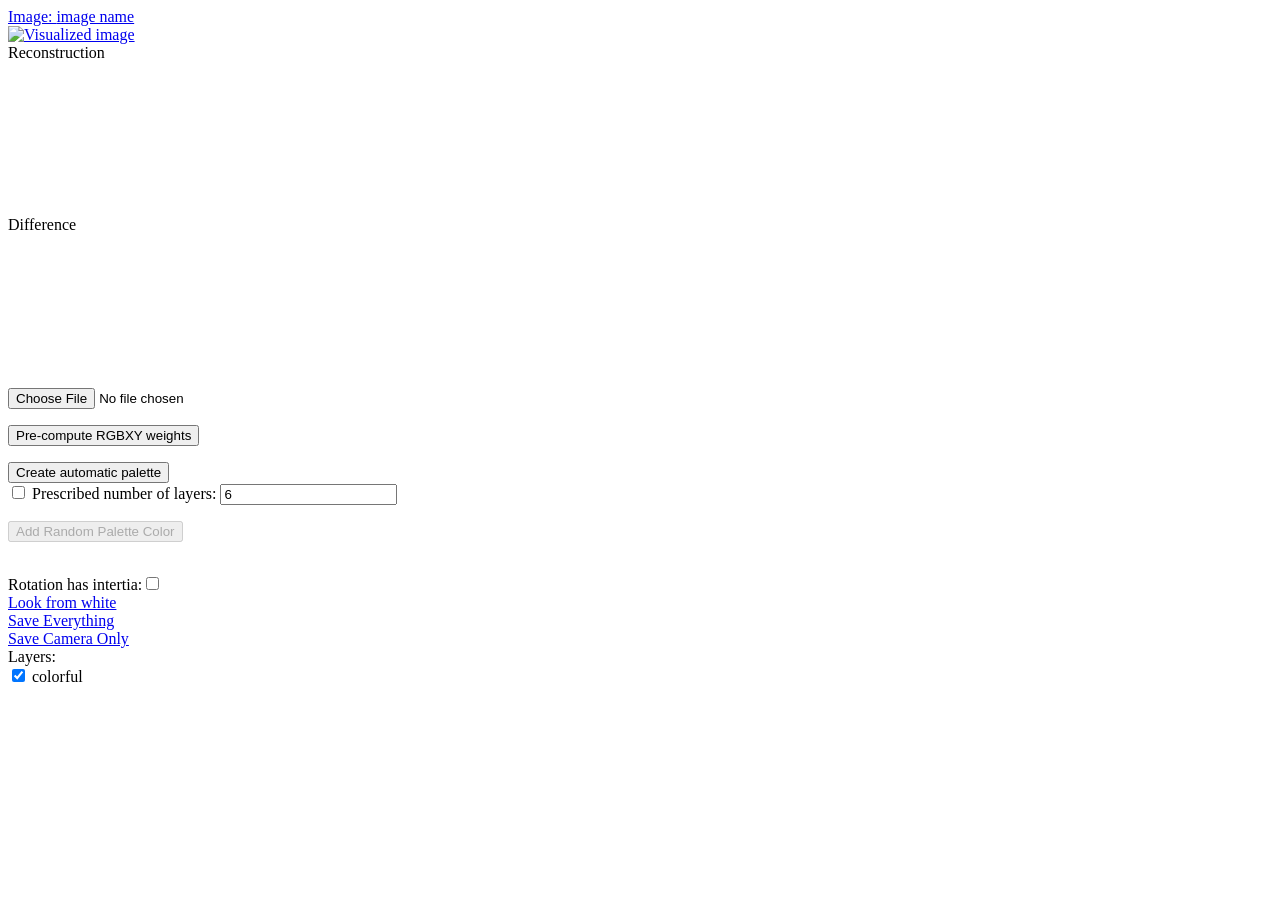
==== image-layer-updating-GUI/index.html @ 2369dc28 "Run the layer decomposition entirely in the browser via Pyodide The GUI now computes in a Web Worker" ====
<!DOCTYPE html>
<html lang="en">
    <head>
        <title>Visualize the colors of an image as a 3D RGB point cloud</title>
        <meta charset="utf-8">
        <meta name="viewport" content="width=device-width, user-scalable=no, minimum-scale=1.0, maximum-scale=1.0">
        <link rel="stylesheet" href="styles.css">
    </head>
    <body>

        <div id="info">
            <div class="image_holder">
                <a id="img_info" href="#" target="_blank">
                    <div id="image_name_holder">Image: <span id="img_name">image name</span></div>
                    <img id="image" class="image" src="" alt="Visualized image">
                </a>
            </div>
            <div class="image_holder" id="reconstruction_holder">
                <div>Reconstruction</div>
                <canvas id="image_reconstructed" class="image" alt="Reconstructed image"></canvas>
            </div>
            <div class="image_holder" id="img_difference_holder">
                <div>Difference</div>
                <canvas id="img_difference" class="image" alt="Difference image"></canvas>
            </div>
            
            
            <div style="clear: both;"></div>
            <div id="debug"></div>
            <div id="compute_status"></div>
            <input id="upload" type="file">
            <div>
                <p><button id="precompute">Pre-compute RGBXY weights</button>
                
                <p><button id="autoCompute">Create automatic palette</button>
                <br>
                <input type="checkbox" id="userChoose" name="userChoose" value="userChoose">
                <label for="userChoose">Prescribed number of layers:</label>
                <input type="number" id="layerNum" name="layerNum" value="6">
                
                <p><button id="addOneColor" onclick="addOneColor()" disabled>Add Random Palette Color</button>

            </div>


            <div style="padding-top: 1em;"></div>
            
            <div id="container"></div>
            
            <div class="widget"><label>Rotation has intertia:<input type="checkbox" id="intertia" /></label></div>
            <!-- <div class="widget"><button id="look_from_white">Look from white</button></div> -->
            <div><a href="#" id="look_from_white">Look from white</a></div>
            <div id="saveAll"><a href="#" onclick="saveAll()">Save Everything</a></div>
            <div id="saveCamera"><a href="#" onclick="saveCamera()">Save Camera Only</a></div>
        </div>
        <div id="layers">
            <div>Layers:</div>
            
            <div id="layer_holder"></div>
            
            <div>
                <input type="checkbox" id="colorful" name="colorful" value="colorful" checked>
                <label for="colorful">colorful</label>
            </div>
        </div>

        <script src="js/three.js"></script>

        <script src="js/controls/TrackballControls.js"></script>
        <script src="js/Detector.js"></script>
        <script src="js/libs/stats.min.js"></script>
        <script src="js/purl.js"></script>
        
        <script src="js/Blob.js"></script>
        <script src="js/canvas-toBlob.js"></script>
        
        <script src="js/websocket-client.js"></script>
        <script src="js/worker-client.js"></script>
        <!--
            // This appears not to support multiple calls to saveAs()
            // without an async callback of some sort.
            // Issue: https://github.com/eligrey/FileSaver.js/issues/165
            // Fork with fix: https://github.com/Hypercubed/FileSaver.js/tree/patch-1
            // I wrote my own (see below).
            <script src="js/FileSaver.js"></script>
        -->
        
        <script src="js/helpers.js"></script>
        
        <script>
            if ( ! Detector.webgl ) Detector.addGetWebGLMessage();

            var socket = null;

            var container, stats;

            var camera, scene, renderer, controls;

            var particleSystem;
            var img = null;
            
            var overlayMesh = null;
            
            var weights = null;
            var recolor_data = null;
            var img_difference=null;

            var colorful_flag="colorful";
            
            // For picking
            var picking_data = {};
            
            // Screenshots mode is true by default
            var kScreenshots = true;
            // Unless a `screenshots` parameter is passed with the value 'no',
            // as in: http://http://yig.github.io/image-rgb-in-3D/?screenshots=no
            if( purl().param('screenshots') === 'no' ) kScreenshots = false;
            // Unless a `screenshots` parameter is passed at all,
            // as in: http://http://yig.github.io/image-rgb-in-3D/?screenshots
            // var kScreenshots = purl().param('screenshots') !== undefined;
            // Hide the Save PNG button if screenshots is not present.
            if( !kScreenshots ) {
                var saveScreenshotButton = document.getElementById( 'saveScreenshot' )
                saveScreenshotButton.parentNode.removeChild( saveScreenshotButton );
            }
            console.log( "purl 'screenshots': " + purl().param('screenshots') );
            console.log( "kScreenshots: " + kScreenshots );
            
            // Whether to apply gamma correction to convert input data to linear RGB.
            var kGammaCorrect = false;
            if( purl().param('gamma') !== undefined ) kGammaCorrect = true;
            
            init3D();
            initWebSocket();
            if( purl().param('image') !== undefined )
            {
                console.log("WHY2")
                loadImage( decodeURI( purl().param('image') ) );
            }
            else
            {
                loadImage( 'pigs.jpg' );
            }

            function addOneColor(){
                console.log( "add random color button clicked." );
                
                if( overlayMesh === null ) {
                    console.log( "overlayMesh is null. No palette has been loaded. The user shouldn't be able to click this button!" );
                    return;
                }

                //generate random point in rgb cube. 
                //However, this point position will influence convex hull shape and will make existing vertices inside new hull.
                //delaunay triangulation can handle inside point. but current star triangulation is based on convex hull.
                var r=Math.floor(Math.random() * 256);
                var g=Math.floor(Math.random() * 256);
                var b=Math.floor(Math.random() * 256);
                var new_color=[r,g,b];
                                // Get the colors.
                var colors = [];
                colors.length = overlayMesh.vertices.children.length;
                for( var i = 0; i < overlayMesh.vertices.children.length; ++i )
                {
                    var pos = overlayMesh.vertices.children[i].position;
                    colors[i] = [ pos.x*255, pos.y*255, pos.z*255 ];
                }
                colors[colors.length]=new_color;
                userRandomAddOneMoreColor(colors);

            }


            // assign function to onclick property of checkbox
            document.getElementById('colorful').onclick = function() {
                console.log( "colorful checkbox clicked." );
                
                // access properties using this keyword
                if ( this.checked ) 
                {
                    colorful_flag="colorful";
                } 
                else 
                {
                    colorful_flag="gray";
                }
                drawLayerImage();
            }
            
            // assign function to onclick property of button
            document.getElementById('precompute').onclick = function() {
                console.log( "precompute button clicked." );
                
                // Disable the precompute button.
                document.getElementById( 'precompute' ).disabled = true;
                // Enable the automatic palette button.
                document.getElementById( 'autoCompute' ).disabled = false;
                
                sendImageToServer( img );
            }
            
            document.getElementById('userChoose').onchange = function() {
                // Enable the autoCompute button.
                document.getElementById( 'autoCompute' ).disabled = false;
            }
            document.getElementById('layerNum').onchange = function() {
                // Enable the autoCompute button.
                document.getElementById( 'autoCompute' ).disabled = false;
                document.getElementById( 'userChoose' ).checked = true;
            }

            // assign function to onclick property of button
            document.getElementById('autoCompute').onclick = function() {
                console.log( "autocompute button clicked." )
                
                // If the precompute button hasn't been clicked, click it.
                if( !document.getElementById( 'precompute' ).disabled ) {
                    document.getElementById( 'precompute' ).click();
                }
                
                // Disable this button.
                document.getElementById( 'autoCompute' ).disabled = true;
                
                // Automatic or manually chosen # of layers?
                if( document.getElementById('userChoose').checked ) {
                    var layernum=document.getElementById('layerNum').value;
                    console.log(parseInt(layernum));
                    computePaletteByUserSpecifyNumber(parseInt(layernum));
                }
                else
                {
                    automaticallyComputePalette();
                } 

            }

            function loadImage( url, name )
            {
                // The 'name' parameter is optional and defaults to 'url'.
                if( name === undefined ) name = url;
                
                document.getElementById('img_info').href = url;
                document.getElementById('img_name').innerHTML = name;
                /*
                if( url.length > 255 ) {
                    // TODO: Just use overflow: scroll and put the whole thing there.
                    document.getElementById('img_name').innerHTML = '...' + url.substr( -255, 255 );
                } else {
                    document.getElementById('img_name').innerHTML = url;
                }
                */
                
                img = document.getElementById('image');
                // Set the crossOrigin property.
                // From: http://stackoverflow.com/questions/19869150/html5-canvas-element-getimagedata-cross-origin-error
                // From: https://developer.mozilla.org/en-US/docs/Web/HTML/CORS_settings_attributes
                // UPDATE: We do this in the HTML itself, so we don't need this here.
                // UPDATE 2: Setting the cross-origin policy causes this to break on Safari.
                // img.crossOrigin = '';
                // img.crossOrigin = 'anonymous';
                // img.crossOrigin = 'use-credentials';
                
                // Wait until loaded.
                // From: http://stackoverflow.com/questions/280049/javascript-callback-for-knowing-when-an-image-is-loaded/24201249#24201249
                // UPDATE: img.complete returns true for Firefox before the image is actually complete.
                // img.onload = createParticles;
                img.addEventListener( "load", createParticles );
                img.addEventListener( "load", function() {
                    console.log("img.onload() sending image:", img.complete, img.naturalWidth );
                    // Save this function call for the precompute button:
                    // sendImageToServer( img );
                    // Save this function call for the autocompute button:
                    // automaticallyComputePalette();
                    
                    // Call onWindowResize() every time something might
                    // change the position of the THREE.js view inside the page.
                    onWindowResize();
                } );
                // console.log("load image and compute palette");
                img.onerror = function() { alert( 'Error loading image.' ); console.error( 'Error loading image:' ); console.error( url ) };
                
                img.src = url;
                
                // Enable the precompute button.
                document.getElementById( 'precompute' ).disabled = false;
                // Enable the automatic palette button.
                document.getElementById( 'autoCompute' ).disabled = false;
            }
            function uploadImageFile()
            {
                // From: http://stackoverflow.com/questions/22087076/how-to-make-a-simple-image-upload-using-javascript-html
                file = document.getElementById('upload').files[0];
                
                loadFile( file );
            }
            function loadFile( file )
            {
                if( !file ) {
                    alert( 'Failed to load file.' );
                    return;
                }
                
                var reader = new FileReader();
                
                // If it ends with JSON, treat it as a JSON file
                // containing the faces and vertices of the overlay mesh.
                if( /.js(on)?$/.test( file.name ) ) {
                    reader.onload = function() {
                        var parsed = JSON.parse( reader.result );
                        // Depending on which keys the JSON contains, we pass
                        // it to different functions.
                        // In fact, we can pass it to multiple functions if it
                        // satisfies multiple loaders' criteria.
                        if( loadableOverlayMesh( parsed ) ) {
                            console.log("load a palette file");
                            loadOverlayMesh( parsed, file.name );
                        }
                        if( loadableWeights( parsed ) ) {
                            loadWeights( parsed );
                        }
                        if( loadableCamera( parsed ) ) {
                            loadCamera( parsed );
                        }
                        if( loadableFloatColors( parsed ) ) {
                            loadFloatColors( parsed );
                        }
                        };
                    // read the data as a binary string.
                    reader.readAsBinaryString( file );
                }
                else {
                    console.log("WHY1")
                    reader.onload = function() { loadImage( reader.result, file.name ); };
                    // reads the data as a data URL
                    reader.readAsDataURL( file );
                }
            }
            document.getElementById('upload').onchange = uploadImageFile;
            // Drag-and-drop anywhere onto the window.
            // From: http://stackoverflow.com/questions/11124630/how-to-do-document-ondrop-in-firefox
            document.ondragover = function( event ) { event.preventDefault(); }
            document.ondrop = function( event ) { event.preventDefault(); loadFile( event.dataTransfer.files[0] ); }
            
            function blobPNGFromCanvas( canvas, callback ) {
                /*
                Creates a Blob `blob` from the canvas object `canvas` and calls the function
                `callback( blob )` afterwards.
                */
                
                var kMIMEType = "image/png";
                var blob = canvas.toBlobHD( callback, kMIMEType );
            }
            function canvasFromImage( img ) {
                
                var canvas = document.createElement('canvas');
                canvas.width = img.naturalWidth;
                canvas.height = img.naturalHeight;
                var ctx = canvas.getContext("2d");
                ctx.drawImage( img, 0, 0, img.naturalWidth, img.naturalHeight );
                
                return canvas;
            }
            function basenameForSave() {
                // The name of the loaded image.
                return document.getElementById('img_name').innerHTML;
            }
            function saveScreenshot( basename )
            {
                if( basename === undefined ) basename = basenameForSave();
                
                if( !kScreenshots ) {
                    console.log( "This probably won't work. Refresh the page with ?screenshots" );
                }
                
                /// Open in a new window.
                // var kMIMEType = "image/png";
                // var dataURL = renderer.domElement.toDataURL( kMIMEType );
                // window.open( dataURL );
                
                // Make the filename.
                var filename = "screenshot.png";
                if( basename.length > 0 ) filename = basename + "-" + filename;
                
                blobPNGFromCanvas(
                    renderer.domElement,
                    function( blob ) { saveAs( blob, filename ); }
                    );
            }
            function saveRecolorImage( basename ) {
                if( basename === undefined ) basename = "";
                
                // I don't know what the default size of an image is.
                // Check recolor_data
                if( recolor_data === null ) {
                    // We don't have a recolor image. There's nothing to save.
                    return;
                }
                
                // Make the filename.
                var filename = "recolor.png";
                if( basename.length > 0 ) filename = basename + "-" + filename;
                
                var recolor = document.getElementById('image_reconstructed');
                blobPNGFromCanvas(
                    recolor,
                    function( blob ) { saveAs( blob, filename ); }
                    );
            }
            function saveLayers( basename ) {
                if( basename === undefined ) basename = "";
                
                var layers = document.getElementById( "layer_holder" ).childNodes;
                
                for( var i = 0; i < layers.length; ++i ) {
                    
                    // Make the filename.
                    // NOTE: Use let, or else we need a closure to capture filename
                    //       the blobPNGFromCanvas() callback.
                    let filename = "layer " + i + ".png";
                    if( basename.length > 0 ) filename = basename + "-" + filename;
                    
                    blobPNGFromCanvas(
                        canvasFromImage( layers[i] ),
                        function( blob ) { saveAs( blob, filename ); }
                        );
                }
            }
            // From Gist: https://gist.github.com/yig/aeeb1ee67a13bea98f3d
            function saveAs( blob, name ) {
                "use strict";
                
                // Inspired by Syntax: http://stackoverflow.com/questions/23451726/saving-binary-data-as-file-using-javascript-from-a-browser/23451803#23451803
                // Initially created to work around a bug in eligray/FileSaver.js
                // which prevented saving multiple files
                // (Issue 165: https://github.com/eligrey/FileSaver.js/issues/165 ).
                
                // Create a hidden `a` element.
                var a = document.createElement("a");
                document.body.appendChild(a);
                a.style.cssText = "display: none";
                
                // createObjectURL() will leak memory.
                var url = window.URL.createObjectURL(blob);
                a.href = url;
                a.download = name;
                a.click();
                window.URL.revokeObjectURL(url);
                a.parentNode.removeChild(a);
            }
            function saveAll() {
                // Save:
                // 1. a screenshot of the 3D view
                // 2. the camera
                // 3. the overlay mesh
                // 4. the recolored image
                
                // The name of the loaded image.
                var basename = basenameForSave();
                
                
                // 1.
                saveScreenshot( basename );
                
                // 2.
                saveCamera( basename );
                
                // 3.
                saveOverlayMesh( basename );
                
                // 4.
                saveRecolorImage( basename );
                
                // 5.
                saveWeights( basename );
                
                // 6.
                saveLayers( basename );
            }
            function saveWeights( basename ) {
                if( basename === undefined ) basename = "";
                
                var data = saveWeightsJSON();
                
                // Make the filename.
                var filename = "weights.js";
                if( basename.length > 0 ) filename = basename + "-" + filename;
                
                // Now save data as JSON.
                var blob = new Blob([ JSON.stringify( data ) ], {type: "application/json"});
                saveAs( blob, filename );
            }
            function saveWeightsJSON() {
                // Weights data lives inside a 'weights' key.
                return { 'weights': weights };
            }
            function saveCamera( basename ) {
                if( basename === undefined ) basename = "";
                
                var data = saveCameraJSON();
                
                // Make the filename.
                var filename = "camera.js";
                if( basename.length > 0 ) filename = basename + "-" + filename;
                
                // Now save data as JSON.
                var blob = new Blob([ JSON.stringify( data ) ], {type: "application/json"});
                saveAs( blob, filename );
            }
            function saveCameraJSON() {
                var data = {};
                data.position = [ camera.position.x, camera.position.y, camera.position.z ];
                data.up = [ camera.up.x, camera.up.y, camera.up.z ];
                data.quaternion = [ camera.quaternion.x, camera.quaternion.y, camera.quaternion.z, camera.quaternion.w ];
                data.target = [ controls.target.x, controls.target.y, controls.target.z ];
                // Camera data lives inside a 'camera' key.
                return { 'camera': data };
            }
            function loadCamera( data ) {
                // Camera data lives inside a 'camera' key.
                data = data.camera;
                
                var pos = data.position;
                var quat = data.quaternion;
                var up = data.up;
                var target = data.target;
                
                // controls.target.set( target[0], target[1], target[2] );
                controls.target.set.apply( controls.target, target );
                camera.position.set.apply( camera.position, pos );
                camera.up.set.apply( camera.up, up );
                camera.quaternion.set.apply( camera.quaternion, quat );
                
                render();
            }
            function loadableCamera( data ) {
                // We can load a camera if there is a 'camera' entry.
                return 'camera' in data;
            }
            
            function sRGB_to_LinearRGB( srgb ) {
                if( !kGammaCorrect ) return srgb;
                
                var rgb = [ 0, 0, 0 ];
                
                // Following: https://en.wikipedia.org/wiki/SRGB
                var thresh = 0.04045;
                var a = 0.055;
                
                for( var i = 0; i < 3; ++i ) {
                    var val = srgb[i];
                    
                    rgb[i] =
                        val <= thresh
                        ? val / 12.92
                        : Math.pow( ( val + a ) / ( 1 + a ), 2.4 )
                        ;
                }
                
                return rgb;
            }
            
            function uniquePixels( data, skip_transparent )
            {
                if( skip_transparent === undefined ) skip_transparent = true;
                /*
                console.log( "skip_transparent:", skip_transparent );
                var skip_count = 0;
                var skipped = {};
                */
                
                /*
                Given an array of RGBA unsigned char values, every four of which represent
                the next pixel, returns an array of unique values.
                */
                
                var unique = {};
                
                var num_pixels = data.length/4;
                for( var i = 0; i < num_pixels; ++i )
                {
                    // Skip transparent pixels
                    if( skip_transparent && data[ 4*i + 3 ] === 0 )
                    {
                        /*
                        skip_count += 1;
                        skipped[ [
                            data[ 4*i + 0 ],
                            data[ 4*i + 1 ],
                            data[ 4*i + 2 ],
                            data[ 4*i + 3 ]
                            ] ] = true;
                        */
                        continue;
                    }
                    
                    unique[ [
                        data[ 4*i + 0 ],
                        data[ 4*i + 1 ],
                        data[ 4*i + 2 ],
                        data[ 4*i + 3 ]
                        ] ] = true;
                }
                
                /*
                /// Chrome reads the RGB channels of 100% transparent pixels as 0,0,0.
                /// I didn't test other browsers.
                console.log( "Number of skipped transparent pixels:", skip_count );
                console.log( skipped );
                */
                
                var result = [];
                
                for( var k in unique )
                {
                    var color = JSON.parse('[' + k + ']');
                    
                    // Push color[0], color[1], ... to the end of result.
                    result.push.apply( result, color );
                }
                
                console.log( result.length/4 + " / " + data.length/4 + " = " + (100*result.length/data.length) + "% unique pixels" );
                
                return result;
            }
            function countExtremeValues( data, skip_transparent )
            {
                if( skip_transparent === undefined ) skip_transparent = true;
                
                /*
                Given an array of RGBA unsigned char values, every four of which represent
                the next pixel, count the number of extreme values and the number of pixels
                any of whose channels are extreme.
                */
                
                var extreme_values = 0;
                var extreme_pixels = 0;
                
                var num_pixels = data.length/4;
                for( var i = 0; i < num_pixels; ++i )
                {
                    // Skip transparent pixels
                    if( skip_transparent && data[ 4*i + 3 ] === 0 )
                    {
                        continue;
                    }
                    
                    var has_extreme_channel = false;
                    for( var c = 0; c < 3; ++c ) {
                        if( data[ 4*i + c ] === 0 || data[ 4*i + c ] === 255 ) {
                            extreme_values += 1;
                            has_extreme_channel = true;
                        }
                    }
                    if( has_extreme_channel ) extreme_pixels += 1;
                }
                
                console.log( "number of pixels with any RGB values equal to 0 or 255:", extreme_pixels, "(" + (100.*extreme_pixels/num_pixels).toFixed(2) + "%)" );
                console.log( "number of RGB values equal to 0 or 255:", extreme_values, "(" + (100.*extreme_values/(3*num_pixels)).toFixed(2) + "%)" );
                
                return { 'extreme_pixels': extreme_pixels, 'extreme_values': extreme_values };
            }
            
            function createParticles( params )
            {
                if( params === undefined ) params = {};
                // By default, only create particles for unique colors.
                if( !( 'only_unique_pixels' in params ) ) params.only_unique_pixels = true;
                // By default, clear the overlay mesh.
                if( !( 'clear_overlay_mesh' in params ) ) params.clear_overlay_mesh = true;
                // By default, don't count the number of extreme (0 or 255) values.
                if( !( 'count_extreme_values' in params ) ) params.count_extreme_values = true;
                
                if( particleSystem !== undefined ) scene.remove( particleSystem );
                // Also clear the overlay mesh if there is one.
                if( params.clear_overlay_mesh ) clearOverlayMesh();
                
                // Get the particles from the image's pixels.
                // From: http://stackoverflow.com/questions/1041399/how-to-use-javascript-or-jquery-to-read-a-pixel-of-an-image
                var canvas = document.createElement('canvas');
                canvas.width = img.naturalWidth;
                canvas.height = img.naturalHeight;
                var ctx = canvas.getContext("2d");
                ctx.drawImage( img, 0, 0, img.naturalWidth, img.naturalHeight );
                // getImageData returns an RGBA byte array.
                var pixels = ctx.getImageData( 0, 0, canvas.width, canvas.height ).data;
                if( params.count_extreme_values ) {
                    countExtremeValues( pixels );
                }
                if( params.only_unique_pixels ) {
                    // Only take unique colors.
                    pixels = uniquePixels( pixels );
                }
                
                var num_particles = pixels.length / 4;

                var geometry = new THREE.BufferGeometry();
                var positions = new Float32Array( num_particles * 3 );
                var colors = new Float32Array( num_particles * 3 );

                for ( var i = 0; i < num_particles; i += 1 ) {

                    // colors are also positions
                    var r = pixels[ 4*i + 0 ]/255.;
                    var g = pixels[ 4*i + 1 ]/255.;
                    var b = pixels[ 4*i + 2 ]/255.;
                    
                    var linear_rgb = sRGB_to_LinearRGB( [ r,g,b ] );
                    
                    positions[ 3*i + 0 ] = linear_rgb[0];
                    positions[ 3*i + 1 ] = linear_rgb[1];
                    positions[ 3*i + 2 ] = linear_rgb[2];

                    colors[ 3*i + 0 ] = r;
                    colors[ 3*i + 1 ] = g;
                    colors[ 3*i + 2 ] = b;

                }
                
                document.getElementById('debug').innerHTML =
                    'width: ' + img.naturalWidth + ', height: ' + img.naturalHeight
                    +
                    '<br>total pixels: ' + canvas.width*canvas.height
                    +
                    '<br>unique pixels: ' + num_particles
                    ;

                geometry.addAttribute( 'position', new THREE.BufferAttribute( positions, 3 ) );
                geometry.addAttribute( 'color', new THREE.BufferAttribute( colors, 3 ) );

                geometry.computeBoundingSphere();

                //

                var material = new THREE.PointCloudMaterial( { size: 4/255., vertexColors: THREE.VertexColors } );

                particleSystem = new THREE.PointCloud( geometry, material );
                // return particleSystem;
                scene.add( particleSystem );
                
                render();
            }
            function loadableFloatColors( parsed )
            {
                return 'float_colors' in parsed;
            }
            function loadFloatColors( parsed )
            {
                console.log( "loadFloatColors( ... ):" );
                console.log( parsed );
                var float_colors = parsed.float_colors;
                
                // Remove the current colors.
                if( particleSystem !== undefined ) scene.remove( particleSystem );
                
                var num_particles = float_colors.length;

                var geometry = new THREE.BufferGeometry();
                var positions = new Float32Array( num_particles * 3 );
                var colors = new Float32Array( num_particles * 3 );

                for ( var i = 0; i < num_particles; i += 1 ) {

                    // colors are also positions
                    var r = float_colors[i][0];
                    var g = float_colors[i][1];
                    var b = float_colors[i][2];
                    
                    var linear_rgb = sRGB_to_LinearRGB( [r,g,b] );
                    
                    positions[ 3*i + 0 ] = linear_rgb[0];
                    positions[ 3*i + 1 ] = linear_rgb[1];
                    positions[ 3*i + 2 ] = linear_rgb[2];

                    colors[ 3*i + 0 ] = r;
                    colors[ 3*i + 1 ] = g;
                    colors[ 3*i + 2 ] = b;

                }
                
                console.log( "Number of floating point colors:", num_particles );
                
                geometry.addAttribute( 'position', new THREE.BufferAttribute( positions, 3 ) );
                geometry.addAttribute( 'color', new THREE.BufferAttribute( colors, 3 ) );

                geometry.computeBoundingSphere();

                //

                var material = new THREE.PointCloudMaterial( { size: 4/255., vertexColors: THREE.VertexColors } );

                particleSystem = new THREE.PointCloud( geometry, material );
                // return particleSystem;
                scene.add( particleSystem );
                
                render();
            }
            function drawRecolorImage()
            {
                if( weights == null ) {
                    console.error( "drawRecolorImage() but weights == null." );
                    return;
                }
                
                // Get the colors.
                var colors = [];
                colors.length = overlayMesh.vertices.children.length;
                for( var i = 0; i < overlayMesh.vertices.children.length; ++i )
                {
                    var pos = overlayMesh.vertices.children[i].position;
                    colors[i] = [ pos.x, pos.y, pos.z ];
                }
                
                // Create a context2d if we don't have one yet.
                if( !( 'ctx' in recolor_data ) ) {
                    var recolor = document.getElementById('image_reconstructed');
                    recolor_data.ctx = recolor.getContext("2d");
                    // Initialize the canvas by drawing the original image into it.
                    recolor_data.ctx.drawImage( img, 0, 0, img.naturalWidth, img.naturalHeight );
                }
                var ctx = recolor_data.ctx;
                
                // Create an imagedata if we don't have one yet.
                if( !( 'imagedata' in recolor_data ) ) {
                    // ctx.getImageData() gets a copy of the context's imagedata.
                    recolor_data.imagedata = ctx.getImageData( 0, 0, img.naturalWidth, img.naturalHeight );
                }
                var imagedata = recolor_data.imagedata;
                
                // // If our particleSystem has the right sized positions and colors,
                // // update them.
                // // They will have the wrong size if we are only drawing unique pixels.
                // function buffer_matches_or_null( buffer ) {
                //     if( buffer.itemSize == 3 && buffer.array.length / 3 == imagedata.width*imagedata.height ) {
                //         // It will need to be updated.
                //         buffer.needsUpdate = true;
                //         // Return its array.
                //         return buffer.array;
                //     } else {
                //         return null;
                //     }
                // }
                // var particleSystemPositions = buffer_matches_or_null( particleSystem.geometry.attributes['position'] );
                // var particleSystemColors = buffer_matches_or_null( particleSystem.geometry.attributes['color'] );
                
                // Iterate over every pixel and set it.
                var total = [ 0., 0., 0. ];
                for( var row = 0; row < imagedata.height; ++row ) {
                    for( var col = 0; col < imagedata.width; ++col ) {
                        // Initialize the sum to 0.
                        for( var chan = 0; chan < 3; ++chan ) {
                            total[chan] = 0.;
                        }
                        
                        // Add every color multiplied by its weight.
                        for( var wi = 0; wi < weights[row][col].length; ++wi ) {
                            // Get the weight.
                            var w = weights[row][col][wi];
                            
                            // total += sum_i weight_i * color_i
                            for( var chan = 0; chan < 3; ++chan ) {
                                total[chan] += w * colors[wi][chan];
                                // Keep them unchanged (for debugging):
                                // total[chan] = imagedata.data[ chan + 4*( col + imagedata.width*row ) ]/255.;
                            }
                        }
                        
                        // // Update our particleSystem position buffer if it's the right size.
                        // if( particleSystemPositions !== null ) {
                        //     for( var chan = 0; chan < 3; ++chan ) {
                        //         particleSystemPositions[ chan + 3*( col + imagedata.width*row ) ] = total[chan];
                        //     }
                        // }
                        
                        // Scale by 255. and clamp the color.
                        for( var chan = 0; chan < 3; ++chan ) {
                            total[chan] = Math.min( 255, Math.max( 0, 255*total[chan] ) );
                        }
                        
                        // Set the imagedata.
                        for( var chan = 0; chan < 3; ++chan ) {
                            imagedata.data[ chan + 4*( col + imagedata.width*row ) ] = total[chan];
                        }
                        
                        // // Update our particleSystem color buffer if it's the right size.
                        // // (We do this here, after clamping.)
                        // if( particleSystemColors !== null ) {
                        //     for( var chan = 0; chan < 3; ++chan ) {
                        //         particleSystemColors[ chan + 3*( col + imagedata.width*row ) ] = total[chan]/255.;
                        //     }
                        // }
                    }
                }
                
                ctx.putImageData( imagedata, 0, 0 );
            }



            function drawDifferenceImage()
            {
                // Create a context2d if we don't have one yet.
                if( !( 'ctx' in img_difference ) ) {
                    var temp = document.getElementById('img_difference');
                    img_difference.ctx = temp.getContext("2d");
                    // Initialize the canvas by drawing the original image into it.
                    img_difference.ctx.drawImage( img, 0, 0, img.naturalWidth, img.naturalHeight );
                }
                var ctx=img_difference.ctx;
                                // Create an imagedata if we don't have one yet.
                if( !( 'imagedata' in img_difference ) ) {
                    // ctx.getImageData() gets a copy of the context's imagedata.
                    img_difference.imagedata = ctx.getImageData( 0, 0, img.naturalWidth, img.naturalHeight );
                }
                var imagedata = img_difference.imagedata;
                var reconstuctdata=recolor_data.imagedata;

                // Iterate over every pixel and set it.
                var diff = [ 0., 0., 0. ];
                for( var row = 0; row < imagedata.height; ++row ) {
                    for( var col = 0; col < imagedata.width; ++col ) {
                        // Initialize the sum to 0.
                        for( var chan = 0; chan < 3; ++chan ) {
                            diff[chan] = 0.;
                        }
                        
                        // Scale by 255. and clamp the color.
                        for( var chan = 0; chan < 3; ++chan ) {
                            diff[chan] = Math.abs(reconstuctdata.data[ chan + 4*( col + imagedata.width*row ) ]-imagedata.data[ chan + 4*( col + imagedata.width*row ) ]);
                        }
                        
                        // Set the imagedata.
                        for( var chan = 0; chan < 3; ++chan ) {
                            imagedata.data[ chan + 4*( col + imagedata.width*row ) ] = Math.min( 255, Math.max( 0, diff[chan] ) );
                        }
    
                    }
                }
                
                ctx.putImageData( imagedata, 0, 0 );
            }


            
            function createAxisLine( position0, position1, color0, color1, dashed ) {
                // From: http://soledadpenades.com/articles/three-js-tutorials/drawing-the-coordinate-axes/
                var geom = new THREE.Geometry();
                var mat;
                
                if( dashed ) {
                    mat = new THREE.LineDashedMaterial({ linewidth: 1, color: 0xffffff, vertexColors: THREE.VertexColors, dashSize: 10/255., gapSize: 5/255. });
                } else {
                    mat = new THREE.LineBasicMaterial({ linewidth: 2, color: 0xffffff, vertexColors: THREE.VertexColors });
                }
                
                // Lines blend colors.
                // From: http://threejs.org/examples/webgl_lines_colors.html
                geom.colors = [ color0.clone(), color1.clone() ];
                
                geom.vertices.push( position0.clone() );
                geom.vertices.push( position1.clone() );
                geom.computeLineDistances(); // This one is SUPER important, otherwise dashed lines will appear as simple plain lines
                
                var axis = new THREE.Line( geom, mat, THREE.LinePieces );
                
                return axis;
            }

            function buildAxes( length )
            {
                // From: http://soledadpenades.com/articles/three-js-tutorials/drawing-the-coordinate-axes/
                var axes = new THREE.Object3D();
                axes.add( createAxisLine( new THREE.Vector3( 0, 0, 0 ), new THREE.Vector3( length, 0, 0 ), new THREE.Color( 0x000000 ), new THREE.Color( 0xFF0000 ), false ) ); // +X
                // axes.add( buildAxis( new THREE.Vector3( 0, 0, 0 ), new THREE.Vector3( -length, 0, 0 ), 0xFF0000, true) ); // -X
                axes.add( createAxisLine( new THREE.Vector3( 0, 0, 0 ), new THREE.Vector3( 0, length, 0 ), new THREE.Color( 0x000000 ), new THREE.Color( 0x00FF00 ), false ) ); // +Y
                // axes.add( buildAxis( new THREE.Vector3( 0, 0, 0 ), new THREE.Vector3( 0, -length, 0 ), 0x00FF00, true ) ); // -Y
                axes.add( createAxisLine( new THREE.Vector3( 0, 0, 0 ), new THREE.Vector3( 0, 0, length ), new THREE.Color( 0x000000 ), new THREE.Color( 0x0000FF ), false ) ); // +Z
                // axes.add( buildAxis( new THREE.Vector3( 0, 0, 0 ), new THREE.Vector3( 0, 0, -length ), 0x0000FF, true ) ); // -Z
                
                // XY
                axes.add( createAxisLine( new THREE.Vector3( length, 0, 0 ), new THREE.Vector3( length, length, 0 ), new THREE.Color( 0xFF0000 ), new THREE.Color( 0xFFFF00 ), false ) );
                axes.add( createAxisLine( new THREE.Vector3( 0, length, 0 ), new THREE.Vector3( length, length, 0 ), new THREE.Color( 0x00FF00 ), new THREE.Color( 0xFFFF00 ), false ) );
                
                // YZ
                axes.add( createAxisLine( new THREE.Vector3( 0, length, 0 ), new THREE.Vector3( 0, length, length ), new THREE.Color( 0x00FF00 ), new THREE.Color( 0x00FFFF ), false ) );
                axes.add( createAxisLine( new THREE.Vector3( 0, 0, length ), new THREE.Vector3( 0, length, length ), new THREE.Color( 0x0000FF ), new THREE.Color( 0x00FFFF ), false ) );
                
                // XZ
                axes.add( createAxisLine( new THREE.Vector3( length, 0, 0 ), new THREE.Vector3( length, 0, length ), new THREE.Color( 0xFF0000 ), new THREE.Color( 0xFF00FF ), false ) );
                axes.add( createAxisLine( new THREE.Vector3( 0, 0, length ), new THREE.Vector3( length, 0, length ), new THREE.Color( 0x0000FF ), new THREE.Color( 0xFF00FF ), false ) );
                
                // XY from 1,1,1
                axes.add( createAxisLine( new THREE.Vector3( length, length, length ), new THREE.Vector3( length, length, 0 ), new THREE.Color( 0xFFFFFF ), new THREE.Color( 0xFFFF00 ), false ) );
                
                // YZ from 1,1,1
                axes.add( createAxisLine( new THREE.Vector3( length, length, length ), new THREE.Vector3( 0, length, length ), new THREE.Color( 0xFFFFFF ), new THREE.Color( 0x00FFFF ), false ) );
                
                // XZ from 1,1,1
                axes.add( createAxisLine( new THREE.Vector3( length, length, length ), new THREE.Vector3( length, 0, length ), new THREE.Color( 0xFFFFFF ), new THREE.Color( 0xFF00FF ), false ) );
                
                return axes;
            }
            
            function clearOverlayMesh()
            {
                if( overlayMesh !== null ) {
                    if( overlayMesh.edges !== undefined ) scene.remove( overlayMesh.edges );
                    if( overlayMesh.vertices !== undefined ) scene.remove( overlayMesh.vertices );
                    if( overlayMesh.verticesRims !== undefined ) scene.remove( overlayMesh.verticesRims );
                }
                
                overlayMesh = null;
                
                // Disable the add one color button.
                document.getElementById( 'addOneColor' ).disabled = true;
                
                clearWeights();
            }
            function loadOverlayMesh( hull, filename )
            {
                console.log( "loadOverlayMesh( ... ):" );
                console.log( "hull:", hull );
                console.log( "filename:", filename );
                
                if( filename === undefined ) {
                    filename = "overlayMesh-unnamed.js";
                }
                
                // Don't clear if the JSON says not to.
                if( hull.clear === undefined || hull.clear ) {
                    clearOverlayMesh();
                }
                // Create an overlayMesh object if we don't have one.
                if( overlayMesh === null ) {
                    // Create an empty object.
                    overlayMesh = {};
                    overlayMesh.filename = filename;
                }
                
                // Enable the random palette color button.
                // NOTE: Do this after clearOverlayMesh(), because that
                //       disables the button.
                document.getElementById( 'addOneColor' ).disabled = false;
                
                /// Create the overlayMesh.edges
                if( hull.faces !== undefined && hull.faces.length > 0 ) {
                    var geometry = new THREE.Geometry();
                    
                    /// "Dumb" faces which are each a triplet of positions.
                    // Make them smart (faces should be indices into hull.vs).
                    var smart_faces = [];
                    // Iterate over the faces.
                    for( var fi = 0; fi < hull.faces.length; ++fi ) {
                        var dumb_face = hull.faces[fi];
                        smart_faces.push( [] );
                        // Each vertex of the face is a 3D position. Find the index of this position in hull.vs;
                        for( var fvi = 0; fvi < 3; ++fvi ) {
                            var vert = dumb_face[fvi];
                            
                            // Find the index of vert in hull.vs.
                            var hull_vertex_index = -1;
                            for( var vi = 0; vi < hull.vs.length; ++vi ) {
                                if( vert[0] == hull.vs[vi][0] && vert[1] == hull.vs[vi][1] && vert[2] == hull.vs[vi][2] ) {
                                    hull_vertex_index = vi;
                                    break;
                                }
                            }
                            if( -1 === hull_vertex_index ) { console.error("Overlay mesh faces use a non-existent vertex.") }
                            smart_faces[fi].push( hull_vertex_index );
                        }
                    }
                    
                    
                    /// "Smart" faces which are indices into vertices.
                    // smart_faces = hull.faces;
                    // Copy vertices
                    for( var i = 0; i < hull.vs.length; ++i ) {
                        var vert = hull.vs[i];
                        
                        var linear_rgb = sRGB_to_LinearRGB( [ vert[0]/255., vert[1]/255., vert[2]/255. ] );
                        
                        geometry.vertices.push( new THREE.Vector3( linear_rgb[0], linear_rgb[1], linear_rgb[2] ) );
                    }
                    // Copy faces
                    for( var i = 0; i < hull.faces.length; ++i ) {
                        var face = smart_faces[i]; // hull.faces[i];
                        geometry.faces.push( new THREE.Face3( face[0], face[1], face[2] ) );
                    }
                    
                    
                    geometry.verticesNeedUpdate = true;
                    geometry.elementsNeedUpdate = true;
                    
                    var edge_material = new THREE.MeshBasicMaterial({
                        color: 0xFFFFFF,
                        wireframe: true,
                        wireframeLinewidth: 4
                        });
                    
                    overlayMesh.edges = new THREE.Mesh( geometry, edge_material );
                    scene.add( overlayMesh.edges );
                }
                
                
                /// Create the overlayMesh.vertices
                if( hull.vs.length > 0 ) {
                    if( overlayMesh.vertices === undefined ) {
                        overlayMesh.vertices = new THREE.Object3D();
                        overlayMesh.verticesRims = new THREE.Object3D();
                        // We will keep a copy of the original position in case we later move them.
                        overlayMesh.originalPositions = [];
                        
                        scene.add( overlayMesh.vertices );
                        scene.add( overlayMesh.verticesRims );
                    }
                    // Create a circle for each vertex
                    var radius = hull.vertex_radius || 5./255;
                    var radiusRim = hull.vertex_rim_radius || radius*1.2;
                    var colorRim = new THREE.Color( hull.vertex_rim_color || 0xFFFFFF );
                    var segments = 32;
                    var circleGeometry = new THREE.SphereGeometry( radius, segments, segments );
                    var circleRimGeometry = new THREE.CircleGeometry( radiusRim, segments );
                    var circleRimMaterial = new THREE.MeshBasicMaterial({ color: colorRim });
                    for( var i = 0; i < hull.vs.length; ++i ) {
                        var vert = hull.vs[i];
                        var color = new THREE.Vector3( vert[0]/255., vert[1]/255., vert[2]/255. );
                        color.clampScalar( 0., 1. );
                        var circleMaterial = new THREE.MeshBasicMaterial({
                            color: new THREE.Color( color.x, color.y, color.z )
                            });
                        
                        var circle = new THREE.Mesh( circleGeometry, circleMaterial );
                        var linear_rgb = sRGB_to_LinearRGB( [ vert[0]/255., vert[1]/255., vert[2]/255. ] );
                        circle.position.set( linear_rgb[0], linear_rgb[1], linear_rgb[2] );
                        // Make a copy of the position to have in case we later move it.
                        overlayMesh.originalPositions.push( circle.position.clone() );
                        
                        overlayMesh.vertices.add( circle );
                        
                        // HACK: A white rim.
                        circle = new THREE.Mesh( circleRimGeometry, circleRimMaterial );
                        circle.position.set( linear_rgb[0], linear_rgb[1], linear_rgb[2] );
                        overlayMesh.verticesRims.add( circle );
                    }
                }
                
                console.log("use loaded palette to update layers");
                console.log(hull.vs);
                updateLayers(hull.vs);

                render();                
                // For debugging, drop a weights file with uniform weights.
                // testLoadWeights();
            }
            function loadableOverlayMesh( hull )
            {
                // We can load an overlay mesh from `hull` if it contains 'faces'.
                return 'vs' in hull;
            }
            function saveOverlayMeshJSON() {
                if( overlayMesh === null ) {
                    console.error( "saveOverlayMeshJSON(): There is no overlay mesh to save." );
                    return null;
                }
                
                // Create the dictionary.
                var data = {};
                
                // Add vertices to it.
                data.vs = [];
                for( var vertex_index = 0; vertex_index < overlayMesh.vertices.children.length; ++vertex_index ) {
                    var pos = overlayMesh.vertices.children[ vertex_index ].position;
                    data.vs.push( [ pos.x*255., pos.y*255., pos.z*255. ] );
                }
                
                // Add faces if we have them.
                if( overlayMesh.edges !== undefined ) {
                    data.faces = [];
                    
                    var geom = overlayMesh.edges.geometry;
                    for( var face_index = 0; face_index < geom.faces.length; ++face_index ) {
                        var face = geom.faces[ face_index ];
                        face = [ face.a, face.b, face.c ];
                        
                        /*
                        // Smart format (face contains vertex indices).
                        data.faces.push( face );
                        */
                        
                        // Dumb format (face contains vertex positions).
                        for( var face_vertex_index = 0; face_vertex_index < face.length; ++face_vertex_index ) {
                            var vertex_index = face[ face_vertex_index ];
                            // Grab vertices from data.vs, because they have already been
                            // converted to an array and multiplied by 255.
                            face[ face_vertex_index ] = data.vs[ vertex_index ];
                        }
                        data.faces.push( face );
                    }
                }
                
                return data;
            }
            function saveOverlayMeshPalette( basename )
            {
                if( overlayMesh === null ) {
                    console.error( "saveOverlayMeshPalette(): There is no overlay mesh to save." );
                    return null;
                }
                
                // Create the dictionary.
                var kEdgePixels = 50;
                
                var canvas = document.createElement('canvas');
                canvas.width = kEdgePixels*overlayMesh.vertices.children.length;
                canvas.height = kEdgePixels;
                var ctx = canvas.getContext("2d");
                // Add colors to it.
                for( var vertex_index = 0; vertex_index < overlayMesh.vertices.children.length; ++vertex_index ) {
                    var pos = overlayMesh.vertices.children[ vertex_index ].position;
                    var color = [ pos.x*255., pos.y*255., pos.z*255. ];
                    for( var i = 0; i < color.length; ++i ) color[i] = String( parseInt( Math.max( 0, Math.min( 255, color[i] ) ) ) );
                    ctx.fillStyle = "rgb( " + color[0] + ", " + color[1] + ", " + color[2] + " )";
                    ctx.fillRect( vertex_index*kEdgePixels, 0, kEdgePixels, kEdgePixels );
                }
                
                var filename = overlayMesh.filename.replace( /\.js$/, "" ) + "-modified.png";
                if( basename !== undefined && basename.length > 0 ) filename = basename + "-" + filename;
                blobPNGFromCanvas(
                    canvas,
                    function( blob ) { saveAs( blob, filename ); }
                );
            }
            function saveOverlayMesh( basename )
            {
                if( basename === undefined ) basename = '';
                
                var data = saveOverlayMeshJSON();
                // saveOverlayMeshJSON() will return null if there is nothing to save.
                if( data === null ) return;
                
                // Make the output filename.
                var filename = overlayMesh.filename.replace( /\.js$/, "" ) + "-modified.js";
                if( basename.length > 0 ) filename = basename + "-" + filename;
                
                // Now save data as JSON.
                var blob = new Blob([ JSON.stringify( data ) ], {type: "application/json"});
                saveAs( blob, filename );
                
                saveOverlayMeshPalette( basename );
            }
            
            function clearWeights()
            {
                weights = null;
                // Hide the canvas
                var recolor = document.getElementById('image_reconstructed');
                recolor.width = 0;
                recolor.height = 0;
                document.getElementById('reconstruction_holder').style.display = "none";
                recolor_data = null;
                
                // Call onWindowResize() every time something might
                // change the position of the THREE.js view inside the page.
                onWindowResize();
            }
            function loadableWeights( parsed_weights )
            {
                return 'weights' in parsed_weights;
            }

            function getLayerImg(weights, ind)
            {
                // Get the colors.
                var colors = [];
                colors.length = overlayMesh.vertices.children.length;
                for( var i = 0; i < overlayMesh.vertices.children.length; ++i )
                {
                    if (colorful_flag=="colorful")
                    {
                        var pos = overlayMesh.vertices.children[i].position;
                        colors[i] = [ pos.x, pos.y, pos.z ];
                    }
                    else if (colorful_flag=="gray")
                    {
                         colors[i]=[1.0,1.0,1.0];
                    }
                }


                img = document.getElementById('image');
                canvas=canvasFromImage(img);
                ctx=canvas.getContext("2d");
                var imagedata = ctx.getImageData( 0, 0, img.naturalWidth, img.naturalHeight );
                

                // Iterate over every pixel and set it.
                for( var row = 0; row < imagedata.height; ++row ) {
                    for( var col = 0; col < imagedata.width; ++col ) {

                        // // Set the imagedata. remember to scale 255. first three channels are same value, since each layer is grayscale image. imagedata is four channel image.
                        // for( var chan = 0; chan < 3; ++chan ) {
                        //     imagedata.data[ chan + 4*( col + imagedata.width*row ) ] = Math.min(255, Math.max(0, 255*weights[row][col][ind]*colors[ind][chan]));
                        // }



                        // Set the imagedata. remember to scale 255. first three channels are same value, since each layer is grayscale image. imagedata is four channel image.
                        for( var chan = 0; chan < 3; ++chan ) {
                            imagedata.data[ chan + 4*( col + imagedata.width*row ) ] = Math.min(255, Math.max(0, 255*colors[ind][chan]));
                        }
                        //fourth channel is transparency, (we use weights value as transparency)
                        imagedata.data[ 3 + 4*( col + imagedata.width*row ) ]= Math.min(255, Math.max(0, 255*weights[row][col][ind]));
                        

                    }
                }
                return imagedata;
            }
            function hexToRgb(hex) {
                hex = hex.replace(/[^0-9A-F]/gi, '');
                var bigint = parseInt(hex, 16);
                var r = (bigint >> 16) & 255;
                var g = (bigint >> 8) & 255;
                var b = bigint & 255;
                return [r, g, b]
            }

            function rgbToHex(rgb) {
                var r=rgb[0];
                var g=rgb[1];
                var b=rgb[2];
                return "#" + ((1 << 24) + (r << 16) + (g << 8) + b).toString(16).slice(1);
            }

            var global_color_picker = null;
            function imagedata_to_image(imagedata, ind) 
            {
                var canvas = document.createElement('canvas');
                var ctx = canvas.getContext('2d');
                canvas.width = imagedata.width;
                canvas.height = imagedata.height;
                ctx.putImageData(imagedata, 0, 0);

                var image = new Image();
                image.src = canvas.toDataURL();
                image.onclick = function() {

                    var rgb_color=[imagedata.data[0],imagedata.data[1],imagedata.data[2]];

                    var input = document.createElement('input');
                    input.setAttribute("type", "color");
                    input.setAttribute("value", rgbToHex(rgb_color));
                    input.setAttribute("id", String(ind));

                    input.onchange=function(){

                        //also should show the new palette in the 3D space.
                        //need modify overlaymesh.vertices.How?
                        //should change palette and call update layers
                        ind=parseInt(input.id);
                        console.log(ind);
                        var pos=overlayMesh.vertices.children[ind].position;
                        console.log(input.value);
                        console.log(hexToRgb(input.value));
                        pos.x=hexToRgb(input.value)[0]/255.0
                        pos.y=hexToRgb(input.value)[1]/255.0
                        pos.z=hexToRgb(input.value)[2]/255.0
                        console.log("change color");
                        console.log(pos);
                        setVertexIndexToPosition( ind, pos );
                        processMouseChange();
                        render();
                    };
                    input.click();
                    global_color_picker = input;
                };

                // return image;
                return [image];
            }

            function drawLayerImage(){
                // show layers in layer_holder:
                var layer_show=document.getElementById("layer_holder");
                
                // Clear the old layers
                // From: https://stackoverflow.com/questions/3955229/remove-all-child-elements-of-a-dom-node-in-javascript
                while( layer_show.firstChild ) { layer_show.removeChild(layer_show.firstChild); }
                
                for (var i = 0; i < weights[0][0].length; ++i)
                {
                    var layerImgData = getLayerImg(weights, i);
                    var layerImg=imagedata_to_image(layerImgData, i);
                    layer_show.append( layerImg[0] );
                    // layer_show.append( layerImg[1] );

                }
            }


            function loadWeights( parsed_weights )
            {
                console.log( "loadWeights( ... ):" );
                // console.log( parsed_weights );
                
                clearWeights();
                
                // If we don't have an image or an overlay mesh, it doesn't make sense
                // to load weights.
                if( img == null || overlayMesh.vertices == null ) {
                    console.error( "loadWeights(): No loaded image and overlay mesh." );
                    return;
                }
                
                // 'weights' should be an img.height-length array containing
                // img.width-length arrays of overlayMesh.vertices.children.length arrays of
                // floating point weight values. Each inner-most array should sum
                // to 1.

                console.log(overlayMesh.vertices.children.length)

                if( parsed_weights.length !== img.naturalHeight ||
                    parsed_weights[0].length !== img.naturalWidth ||
                    parsed_weights[0][0].length !== overlayMesh.vertices.children.length
                    ) {
                    console.error( "loadWeights(): weights doesn't have the right dimensions." );
                    return;
                }
                
                weights = parsed_weights;
                
                // Check that each weights sum to 1.
                /*
                for( var row = 0; row < weights.length; ++row ) {
                    for( var col = 0; col < weights[row].length; ++col ) {
                        var total = 0.;
                        for( var wi = 0; wi < weights[row][col].length; ++wi ) {
                            total += weights[row][col][wi];
                        }
                        if( Math.abs( 1. - total ) > 1e-4 ) {
                            console.warn( "loadWeights() encountered a pixel whose weights don't sum to 1." );
                        }
                    }
                }
                */
                
                // draw layers in layer_holder canvas
                drawLayerImage();


                var recolor = document.getElementById('image_reconstructed');
                // Create a canvas object for it and write to it.
                recolor.width = img.naturalWidth;
                recolor.height = img.naturalHeight;
                document.getElementById('reconstruction_holder').style.display = "block";
                
                recolor_data = {};
                drawRecolorImage();
                // Open the canvas in a new window on click.
                recolor.onclick = function() {
                    var kMIMEType = "image/png";
                    var dataURL = recolor.toDataURL( kMIMEType );
                    // Open in a new window.
                    window.open( dataURL );
                    };
                
                // Re-create the particles.
                // By default, we only create particles for unique colors.
                // Now, we want particles for all pixels, because two pixels
                // with the same color may have different weights.
                // createParticles( { 'only_unique_pixels': false, 'clear_overlay_mesh': false } );
            
                
                //draw difference image between original and reconstructed
                var img_diff = document.getElementById('img_difference');
                // Create a canvas object for it and write to it.
                img_diff.width = img.naturalWidth;
                img_diff.height = img.naturalHeight;
                document.getElementById('img_difference_holder').style.display = "block";
                
                img_difference = {};
                console.log("draw difference image");
                drawDifferenceImage();

                // Call onWindowResize() every time something might
                // change the position of the THREE.js view inside the page.
                onWindowResize();
            }



            function testLoadWeights()
            {
                var w = [];
                for( var row = 0; row < img.naturalHeight; ++row ) {
                    w[row] = [];
                    for( var col = 0; col < img.naturalWidth; ++col ) {
                        w[row][col] = [];
                        for( var wi = 0; wi < overlayMesh.vertices.children.length; ++wi ) {
                            // Set equal weights for every hull vertex.
                            w[row][col][wi] = 1./overlayMesh.vertices.children.length;
                        }
                    }
                }
                
                var payload = { 'weights': w };
                
                console.log( "loadableWeights():", loadableWeights( payload ) );
                loadWeights( payload );
            }
            
            function mouseFromEvent( event ) {
                var mouse = new THREE.Vector2();
                
                mouse.x = ( event.offsetX / container.offsetWidth ) * 2 - 1;
                mouse.y = - ( event.offsetY / container.offsetHeight ) * 2 + 1;
                
                return mouse;
            }
            var mouseActionHandler = {};
            function onDocumentMouseDown( event ) {
                // TODO Q: Should I call event.preventDefault() or are the controls doing that?
                
                // We could miss a mouse up event if the user switches apps in the middle
                // of a drag. Always cleanup first.
                if( 'cleanup' in mouseActionHandler ) mouseActionHandler.cleanup();
                mouseActionHandler = {};
                
                // A function to try the various things we might want to do on mouse down.
                function chooseMouseHandlers( event ) {
                    // If we have an overlay mesh and weights, pick an overlay mesh vertex.
                    var handler = null;
                    
                    handler = mouseHandlersForDownOnOverlayMeshVertex( event );
                    if( handler !== null ) return handler;
                    
                    // If no one handled it, use an empty handler.
                    handler = {};
                    
                    return handler;
                }
                mouseActionHandler = chooseMouseHandlers( event );
                
                // Render at the end. Something might have happened.
                render();
            }
            function onDocumentMouseMove( event ) {
                // TODO Q: Should I call event.preventDefault() or are the controls doing that?
                
                if( 'drag' in mouseActionHandler ) mouseActionHandler.drag( event );
                
                // Render at the end. Something might have happened.
                render();
            }
            function onDocumentMouseUp( event ) {
                // TODO Q: Should I call event.preventDefault() or are the controls doing that?
                
                if( 'up' in mouseActionHandler ) mouseActionHandler.up( event );
                if( 'cleanup' in mouseActionHandler ) mouseActionHandler.cleanup();
                
                // Reset the mouse action handler.
                mouseActionHandler = {};
                
                // Render at the end. Something might have happened.
                render();
            }
            
            function setVertexIndexToPosition( vertex_index, pos ) {
                // Set the position of the vertex.
                overlayMesh.vertices.children[ vertex_index ].position.copy( pos );
                // Set the color of the vertex.
                var color = pos.clone().clampScalar( 0., 1. );
                overlayMesh.vertices.children[ vertex_index ].material.color.setRGB( color.x, color.y, color.z );
                // Set the position of the highlight rim around vertex.
                overlayMesh.verticesRims.children[ vertex_index ].position.copy( pos );
                // Set the position of the vertex for the overlay mesh edges.
                if( 'edges' in overlayMesh ) {
                    overlayMesh.edges.geometry.vertices[ vertex_index ].copy( pos );
                    overlayMesh.edges.geometry.verticesNeedUpdate = true;
                }
                
            }

            function processMouseChange() {
                    // TODO: send new palette to backend and call update layers. 
                    // Get the colors.
                    var colors = [];
                    colors.length = overlayMesh.vertices.children.length;
                    for( var i = 0; i < overlayMesh.vertices.children.length; ++i )
                    {
                        var pos = overlayMesh.vertices.children[i].position;
                        colors[i] = [ pos.x*255, pos.y*255, pos.z*255 ];
                    }
    
                    console.log("new colors");
                    console.log(colors);
                    if( updateLayersInProgress === false ) {
                        updateLayers(colors);
                    }
    
                    // Update the weighted image, actually, this function is always computing reconstruction image, since the updatelayers function will change weights according to new palette. 
                    // drawRecolorImage();
            }

            function mouseHandlersForDownOnOverlayMeshVertex( event ) {
                // Returns an object containing optional 'drag' and 'up' and 'cleanup' functions.
                // Returns null if not handling.
                
                // If there is no overlay mesh, return null;
                if( overlayMesh == null || overlayMesh.vertices == null || weights == null ) return null;
                
                // Pick the overlayMesh.verticesRims.
                var mouse = mouseFromEvent( event );
                picking_data.raycaster.setFromCamera( mouse, camera );
                // Note: intersects is sorted by distance.
                var intersects = picking_data.raycaster.intersectObjects( overlayMesh.verticesRims.children );
                // If we don't pick anything, return null.
                if( intersects.length == 0 ) {
                    return null;
                }
                
                // Get the picked object.
                var picked = intersects[0];
                // We need the index of the picked vertex.
                var picked_vertex_index = overlayMesh.verticesRims.children.indexOf( picked.object );
                
                // If this is a right-mouse button, reset its position and return.
                if( event.button === 2 ) {
                    setVertexIndexToPosition( picked_vertex_index, overlayMesh.originalPositions[ picked_vertex_index ] );
                    // Turn off camera controls for the duration of this drag operation.
                    controls.enabled = false;
                    // Turn them back on afterwards.
                    return { 'cleanup': function() { controls.enabled = true; } };
                }
                
                // If we are here, set the vertex up for mouse drags.
                
                // Turn off camera controls.
                controls.enabled = false;
                // Set the mouse cursor to a move cursor.
                container.style.cursor = 'move';
                
                // Move the plane to the position of the picked object.
                // We intersect with this plane on mouse drag to find the new
                // position for the picked vertex.
                picking_data.plane.position.copy( picked.point );
                // Always set the plane's orientation to look at the camera.
                // UPDATE: We don't need to orient the plane. That happens during render().
                // UPDATE 2: Since we change the plane's position, the plane's matrixWorld
                //           needs to be updated, which also happens during render().
                
                // Save the initial world-space positions of the picked point and the overlay mesh vertex.
                var down_world_pos = picked.point.clone();
                var down_vertex_pos = overlayMesh.vertices.children[ picked_vertex_index ].position.clone();
                

                var result = {};
                
                result.drag = function( event ) {
                    // Pick the picking plane.
                    var mouse = mouseFromEvent( event );
                    picking_data.raycaster.setFromCamera( mouse, camera );
                    var intersects = picking_data.raycaster.intersectObject( picking_data.plane );
                    if( intersects.length === 0 ) {
                        console.error( "While dragging, picking with the plane returned no intersections." )
                    }
                    var picked = intersects[0];
                    // Get the world space offset vector from the initial pick point
                    // to its current position.
                    var offset = picked.point.clone().sub( down_world_pos );
                    // Update the picked_vertex_index's position (vertices, verticesRims, and edges.geometry.vertices).
                    var pos = down_vertex_pos.clone().add( offset );
                    setVertexIndexToPosition( picked_vertex_index, pos );
                    
                    processMouseChange();
                    };
                
                result.up = function() {
                    // Update layers on mouse up.
                    processMouseChange();
                    };

                result.cleanup = function() {
                    // Re-enable camera trackpad controls.
                    controls.enabled = true;
                    
                    // Put the cursor back.
                    container.style.cursor = 'auto';
                    };
                return result;
            }
            
            function getLookVector() {
                // normalize( controls.target - camera.position )
                return controls.target.clone().sub( camera.position ).normalize();
            }
            function initControls( camera, container ) {
                var origin = new THREE.Vector3( .5, .5, .5 );
                
                if( container === undefined ) container = document;
                
                controls = new THREE.TrackballControls( camera, container );
                controls.target.copy( origin );
                
                controls.rotateSpeed = 1.0;
                controls.zoomSpeed = 1.2;
                controls.panSpeed = 0.8;

                controls.noZoom = true;
                controls.noPan = true;
                // Keep the horizon level? No.
                camera.noRoll = false;

                controls.staticMoving = true;
                // dynamicDampingFactor only has an effect when staticMoving is false.
                // Setting it to 0 allows constant-speed rotation in a loop.
                controls.dynamicDampingFactor = 0.0;

                // We need this because we wouldn't otherwise call render().
                // Namely, we do not call render() in our animate() function called
                // many times per second.
                controls.addEventListener( 'change', render );

                // Set up the inertial rotation checkbox.
                document.getElementById( 'intertia' ).addEventListener( 'change', function() { controls.staticMoving = !document.getElementById('intertia').checked; } );
                document.getElementById( 'intertia' ).checked = !controls.staticMoving;
                
                document.getElementById( 'look_from_white' ).addEventListener( 'click', function() {
                    // First reset the controls
                    controls.reset();
                    controls.target.copy( origin );
                    
                    var targetToCameraLength = camera.position.clone().sub( controls.target ).length();
                    
                    camera.position.set( 1, 1, 1 );
                    camera.position.sub( controls.target ).setLength( targetToCameraLength ).add( controls.target );
                    } );
                
                
                // We need these handlers for interacting with the 3D scene.
                // As of now, that only consists of moving overlayMesh.vertices.
                // TODO Q: Why can't I set these on renderer.domElement?
                container.addEventListener( 'mousemove', onDocumentMouseMove, false );
                container.addEventListener( 'mousedown', onDocumentMouseDown, false );
                container.addEventListener( 'mouseup', onDocumentMouseUp, false );
                
                // Prepare for mouse picking. We need a plane and a projector.
                picking_data.plane = new THREE.Mesh( new THREE.PlaneGeometry( 5000, 5000, 8, 8 ), new THREE.MeshBasicMaterial( { color: 0xff0000 } ) );
                picking_data.plane.visible = false;
                scene.add( picking_data.plane );
                
                picking_data.raycaster = new THREE.Raycaster();
            }
            
            function init3D() {

                container = document.getElementById( 'container' );

                //

                camera = new THREE.PerspectiveCamera( 45, container.offsetWidth / container.offsetHeight, 1, 10 );
                camera.position.set( .5, .5, 3 );
                camera.lookAt( new THREE.Vector3( .5, .5, .5 ) );
                // camera = new THREE.OrthographicCamera( -1, 2, 2, -1, 1, 4 );
                // camera.position.z = 4;

                scene = new THREE.Scene();
                // scene.fog = new THREE.Fog( 0x050505, 2000, 3500 );
                
                //
                
                // scene.add( createParticles() );
                scene.add( buildAxes( 1. ) );
                
                //

                renderer = new THREE.WebGLRenderer( {
                    antialias: true,
                    // This is necessary for saving screenshots with .toDataURL("image/png")
                    preserveDrawingBuffer: kScreenshots // true
                    } );
                // renderer.setClearColor( scene.fog.color );
                renderer.setClearColor( new THREE.Color( '#888888' ) );
                // I tried setting this to 3., and the canvas appears stretched.
                // This next line always draws high res.
                // renderer.setPixelRatio( kScreenshots ? 2. : window.devicePixelRatio );
                renderer.setPixelRatio( window.devicePixelRatio );
                renderer.setSize( container.offsetWidth, container.offsetHeight );

                container.appendChild( renderer.domElement );

                //

                /*
                stats = new Stats();
                stats.domElement.style.position = 'absolute';
                stats.domElement.style.top = '0px';
                stats.domElement.style.right = '0px';
                container.appendChild( stats.domElement );
                */

                //

                window.addEventListener( 'resize', onWindowResize, false );
                
                initControls( camera, container );
                
                // Start drawing
                animate();
                render();
            }

            function onWindowResize() {
                console.log( 'onWindowResize' );

                camera.aspect = container.offsetWidth / container.offsetHeight;
                camera.updateProjectionMatrix();

                renderer.setSize( container.offsetWidth, container.offsetHeight );
                
                controls.handleResize();
                
                render();
            }

            //

            function animate() {
                requestAnimationFrame( animate );
                controls.update();
                // If we have dynamic movement, we need to call render every frame.
                if( !controls.staticMoving ) render();
            }

            function render() {
                // HACK: Update overlay mesh vertices' white rims.
                if( overlayMesh !== null && overlayMesh.verticesRims !== null ) {
                    for( var i = 0; i < overlayMesh.verticesRims.children.length; ++i )
                    {
                        overlayMesh.verticesRims.children[i].lookAt( camera.position );
                    }
                }
                
                // Always set the plane's orientation to look at the camera.
                // picking_data.plane.lookAt( camera.position );
                // UPDATE: That is not necessarily the look vector.
                picking_data.plane.quaternion.setFromUnitVectors( new THREE.Vector3( 0, 0, -1 ), getLookVector() );
                
                renderer.render( scene, camera );
                // stats.update();
            }
            
            async function initWebSocket() {
                // Socket from URL in modern JavaScript: https://stackoverflow.com/questions/979975/how-to-get-the-value-from-the-get-parameters
                var url = new URL( window.location.href );
                
                // By default, compute in the browser with a Web Worker running Pyodide.
                // Pass `?server` or `?port=9988` to use the Python WebSocket server (server.py) instead.
                // Both speak the same protocol and have the same send()/receive() interface.
                if( !url.searchParams.has("server") && !url.searchParams.has("port") ) {
                    socket = new WorkerClient;
                    socket.onstatus = function( text ) {
                        document.getElementById('compute_status').textContent = text;
                    };
                    await socket.connect( 'js/layer-worker.js' );
                    console.log( "Computing in the browser." );
                    return;
                }
                
                // Example code sending images: https://gist.github.com/hagino3000/1447986
                // Let's use WebSocketClient library, which supports await: https://github.com/jcao219/websocket-async
                socket = new WebSocketClient;
                
                var port = 9988;
                if( url.searchParams.has("port") ) {
                    port = parseInt( url.searchParams.get("port") );
                }
                
                await socket.connect('ws://localhost:' + port);
                console.log( "Connected on port " + port + ": ", socket.connected );
                
                // Send the image over if it's not null.
                // From: https://stackoverflow.com/questions/1977871/check-if-an-image-is-loaded-no-errors-in-javascript
                // UPDATE: We'll let img.onload handle this.
                /*
                if( img !== null && img.complete && img.naturalWidth !== 0) {
                    console.log("socket.connect() sending image.");
                    sendImageToServer( img );
                }
                */
            }
            function sendImageToServer( img ) {
                if( !socket.connected ) {
                    console.error( "sendImageToServer() called but socket is not connected." );
                    return;
                }
                
                console.log( "websocket: load-image" );
                socket.send( "load-image" );
                
                // https://stackoverflow.com/questions/10754661/javascript-getting-imagedata-without-canvas
                var canvas = canvasFromImage( img );
                var ctx = canvas.getContext("2d");
                var data = ctx.getImageData(0, 0, img.naturalWidth, img.naturalHeight);
                socket.send( img.naturalWidth + " " + img.naturalHeight );
                // var byteArray = Uint8Array.from(data.data);
                // var byteArray = new Uint8Array( data.data.buffer, 0, 965600 )
                var byteArray = data.data;
                socket.send( byteArray );
            }
            /*
            Given:
                palette: an array of RGB triplets [ [ R, G, B ], [ R, G, B ], ... ]. Each triplet is three numbers in [0,255].
            */
            var updateLayersInProgress = false;
            async function updateLayers( palette ) {
                if( !socket.connected ) {
                    console.error( "updateLayers() called but socket is not connected." );
                    return;
                }
                updateLayersInProgress = true;
                console.log( "websocket: palette" );
                socket.send( "palette" );
                console.log("debug");
                console.log(palette)
                socket.send( JSON.stringify( palette ) );
                console.log( "updateLayers() sent to server. Waiting for data." )
                
                // var convex_hull_edges = await socket.receive();
                // convex_hull_edges=JSON.parse(convex_hull_edges);
                // console.log(convex_hull_edges);
                // // TODO: Update convex hull edges.
                
                var num_layers = palette.length;
                
                temp = await socket.receive();
                console.log( "updateLayers() received data. Inflating..." )
                // console.log(temp);
                // layers=JSON.parse(temp);
                layers = inflate_Float32Array_3D( temp, img.naturalHeight,img.naturalWidth, num_layers );
                console.log( "... finished." )

                // layers=new Float32Array(img.naturalHeight,img.naturalWidth, num_layers);

                // for (let i=0; i<img.naturalHeight; ++i){
                //     for (let j=0; j<img.naturalWidth; ++j){
                //         for (let k=0; k<num_layers; ++k){
                //             layers[i][j][k]=temp[(i*img.naturalWidth+j)*num_layers+k];

                //         }
                //     }
                // }
                    // TODO: Is data a Float32Array? We need to unpack it into an image
                    //       to display it. We can keep the Float32Array data around
                    //       for computation.
                

                // TODO: Change to the format supported by loadWeights.
                // console.log(layers);
                // console.log(layers.length);
                // console.log(layers[0]);
                // console.log(layers[0].length);
                // console.log(layers[0][0].length);

                // TODO: Update loadWeights() to put tinted images in #layer_holder.
                loadWeights( layers );
                updateLayersInProgress = false;
            }
            
            async function automaticallyComputePalette() {
                console.log( "websocket: automatically-compute-palette" );
                socket.send( "automatically-compute-palette" );
                document.getElementById('debug').innerHTML = 'Waiting for automatic palette...';
                var temp = await socket.receive();
                var hull=JSON.parse(temp);
                document.getElementById('debug').innerHTML = '';
                loadOverlayMesh(hull, "automatic computed palette");
                
                // Disable precompute button.
                document.getElementById( 'precompute' ).disabled = true;
                // Enable the add one color button.
                document.getElementById( 'addOneColor' ).disabled = false;
            }

            async function computePaletteByUserSpecifyNumber(M){
                console.log( "websocket: user-choose-number-compute-palette");
                socket.send( "user-choose-number-compute-palette" );
                socket.send( String(M) );
                document.getElementById('debug').innerHTML = 'Waiting for user choose number computed palette...';
                var temp = await socket.receive();
                var hull=JSON.parse(temp);
                document.getElementById('debug').innerHTML = '';
                loadOverlayMesh(hull, "user choose number computed palette");
                
                // Disable precompute button.
                document.getElementById( 'precompute' ).disabled = true;
                // Enable the add one color button.
                document.getElementById( 'addOneColor' ).disabled = false;
            }
            async function userRandomAddOneMoreColor(palette){
                console.log( "websocket: random-add-one-more-color");
                socket.send( "random-add-one-more-color" );
                socket.send( JSON.stringify( palette ) );
                var temp = await socket.receive();
                var hull=JSON.parse(temp);
                document.getElementById('debug').innerHTML = '';
                loadOverlayMesh(hull, "user choose number computed palette");
            }


        </script>

    </body>
</html>
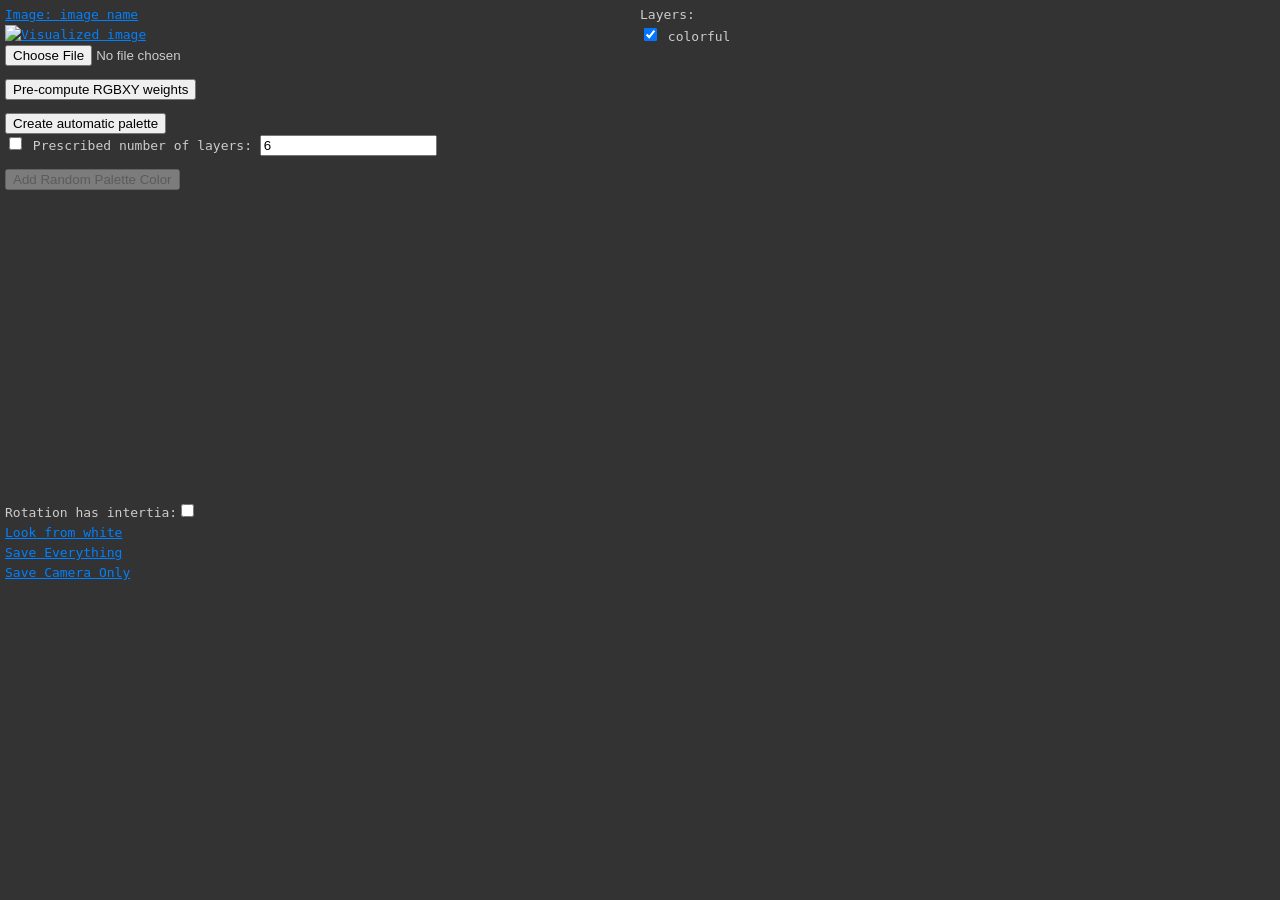
==== commit d206d9e9: "Show progress messages next to the relevant buttons Status text appears inline next to the button (o" ====
--- a/image-layer-updating-GUI/index.html
+++ b/image-layer-updating-GUI/index.html
@@ -27,18 +27,17 @@
             
             <div style="clear: both;"></div>
             <div id="debug"></div>
-            <div id="compute_status"></div>
             <input id="upload" type="file">
             <div>
-                <p><button id="precompute">Pre-compute RGBXY weights</button>
-                
-                <p><button id="autoCompute">Create automatic palette</button>
+                <p><button id="precompute">Pre-compute RGBXY weights</button> <span class="status" id="precompute_status"></span>
+                
+                <p><button id="autoCompute">Create automatic palette</button> <span class="status" id="autoCompute_status"></span>
                 <br>
                 <input type="checkbox" id="userChoose" name="userChoose" value="userChoose">
                 <label for="userChoose">Prescribed number of layers:</label>
                 <input type="number" id="layerNum" name="layerNum" value="6">
                 
-                <p><button id="addOneColor" onclick="addOneColor()" disabled>Add Random Palette Color</button>
+                <p><button id="addOneColor" onclick="addOneColor()" disabled>Add Random Palette Color</button> <span class="status" id="addOneColor_status"></span>
 
             </div>
 
@@ -54,7 +53,7 @@
             <div id="saveCamera"><a href="#" onclick="saveCamera()">Save Camera Only</a></div>
         </div>
         <div id="layers">
-            <div>Layers:</div>
+            <div>Layers: <span class="status" id="layers_status"></span></div>
             
             <div id="layer_holder"></div>
             
@@ -1849,6 +1848,27 @@
                 // stats.update();
             }
             
+            /*
+            Shows progress `text` next to the button for the protocol message `topic`
+            (e.g., "palette" or "load-image"). Pass '' to clear it.
+            */
+            function setStatus( text, topic ) {
+                const status_ids = {
+                    'startup': 'precompute_status',
+                    'load-image': 'precompute_status',
+                    'automatically-compute-palette': 'autoCompute_status',
+                    'user-choose-number-compute-palette': 'autoCompute_status',
+                    'random-add-one-more-color': 'addOneColor_status',
+                    'palette': 'layers_status'
+                };
+                const id = status_ids[ topic ];
+                if( id === undefined ) {
+                    console.error( "setStatus() with unknown topic:", topic, text );
+                    return;
+                }
+                document.getElementById( id ).textContent = text;
+            }
+            
             async function initWebSocket() {
                 // Socket from URL in modern JavaScript: https://stackoverflow.com/questions/979975/how-to-get-the-value-from-the-get-parameters
                 var url = new URL( window.location.href );
@@ -1858,9 +1878,7 @@
                 // Both speak the same protocol and have the same send()/receive() interface.
                 if( !url.searchParams.has("server") && !url.searchParams.has("port") ) {
                     socket = new WorkerClient;
-                    socket.onstatus = function( text ) {
-                        document.getElementById('compute_status').textContent = text;
-                    };
+                    socket.onstatus = setStatus;
                     await socket.connect( 'js/layer-worker.js' );
                     console.log( "Computing in the browser." );
                     return;
@@ -1919,6 +1937,7 @@
                 }
                 updateLayersInProgress = true;
                 console.log( "websocket: palette" );
+                setStatus( 'Computing layers...', 'palette' );
                 socket.send( "palette" );
                 console.log("debug");
                 console.log(palette)
@@ -1963,16 +1982,17 @@
 
                 // TODO: Update loadWeights() to put tinted images in #layer_holder.
                 loadWeights( layers );
+                setStatus( '', 'palette' );
                 updateLayersInProgress = false;
             }
             
             async function automaticallyComputePalette() {
                 console.log( "websocket: automatically-compute-palette" );
                 socket.send( "automatically-compute-palette" );
-                document.getElementById('debug').innerHTML = 'Waiting for automatic palette...';
+                setStatus( 'Waiting for automatic palette...', 'automatically-compute-palette' );
                 var temp = await socket.receive();
                 var hull=JSON.parse(temp);
-                document.getElementById('debug').innerHTML = '';
+                setStatus( '', 'automatically-compute-palette' );
                 loadOverlayMesh(hull, "automatic computed palette");
                 
                 // Disable precompute button.
@@ -1985,10 +2005,10 @@
                 console.log( "websocket: user-choose-number-compute-palette");
                 socket.send( "user-choose-number-compute-palette" );
                 socket.send( String(M) );
-                document.getElementById('debug').innerHTML = 'Waiting for user choose number computed palette...';
+                setStatus( 'Waiting for palette...', 'user-choose-number-compute-palette' );
                 var temp = await socket.receive();
                 var hull=JSON.parse(temp);
-                document.getElementById('debug').innerHTML = '';
+                setStatus( '', 'user-choose-number-compute-palette' );
                 loadOverlayMesh(hull, "user choose number computed palette");
                 
                 // Disable precompute button.
@@ -2002,7 +2022,7 @@
                 socket.send( JSON.stringify( palette ) );
                 var temp = await socket.receive();
                 var hull=JSON.parse(temp);
-                document.getElementById('debug').innerHTML = '';
+                setStatus( '', 'random-add-one-more-color' );
                 loadOverlayMesh(hull, "user choose number computed palette");
             }
 
--- a/image-layer-updating-GUI/styles.css
+++ b/image-layer-updating-GUI/styles.css
@@ -0,0 +1,92 @@
+
+body {
+    color: #cccccc;
+    font-family:Monospace;
+    font-size:13px;
+    
+    background-color: #333;
+    margin: 0px;
+    overflow: hidden;
+    
+    line-height: 20px;
+    
+    padding: 5px;
+}
+
+
+
+#container
+{
+    width: 280px;
+    height: 280px;
+    z-index: 10;
+}
+
+#info {
+    float: left;
+    width: 50%;
+}
+.image_holder
+{
+    float: left;
+}
+.image
+{
+    max-width: 200px;
+    height: auto;
+}
+#image_name_holder
+{
+    max-width: 200px;
+}
+
+#reconstruction_holder
+{
+    display: none;
+    padding-left: 5px;
+}
+#img_difference_holder
+{
+    display: none;
+    padding-left: 5px;
+}
+
+#layers
+{
+    overflow:scroll;
+    float: left;
+    width: 50%;
+    height: 100%;
+}
+#layer_holder
+{
+    line-height: 0px;
+
+    background-image: linear-gradient(45deg, #444 25%, transparent 25%, transparent 75%, #444 75%), linear-gradient(45deg, #444 25%, #333 25%, #333 75%, #444 75%);
+    background-size: 10px 10px;
+    background-position: 0 0, 25px 25px;
+}
+
+#layer_holder img
+{
+    max-width: 160px;
+    margin: 2px;
+}
+
+.widget
+{
+    clear: both;
+    padding-top: 5px;
+}
+
+a {
+
+    color: #0080ff;
+}
+
+/* Progress messages next to buttons. Never wrap, so they don't change the layout. */
+.status
+{
+    white-space: nowrap;
+    color: #ffcc66;
+}
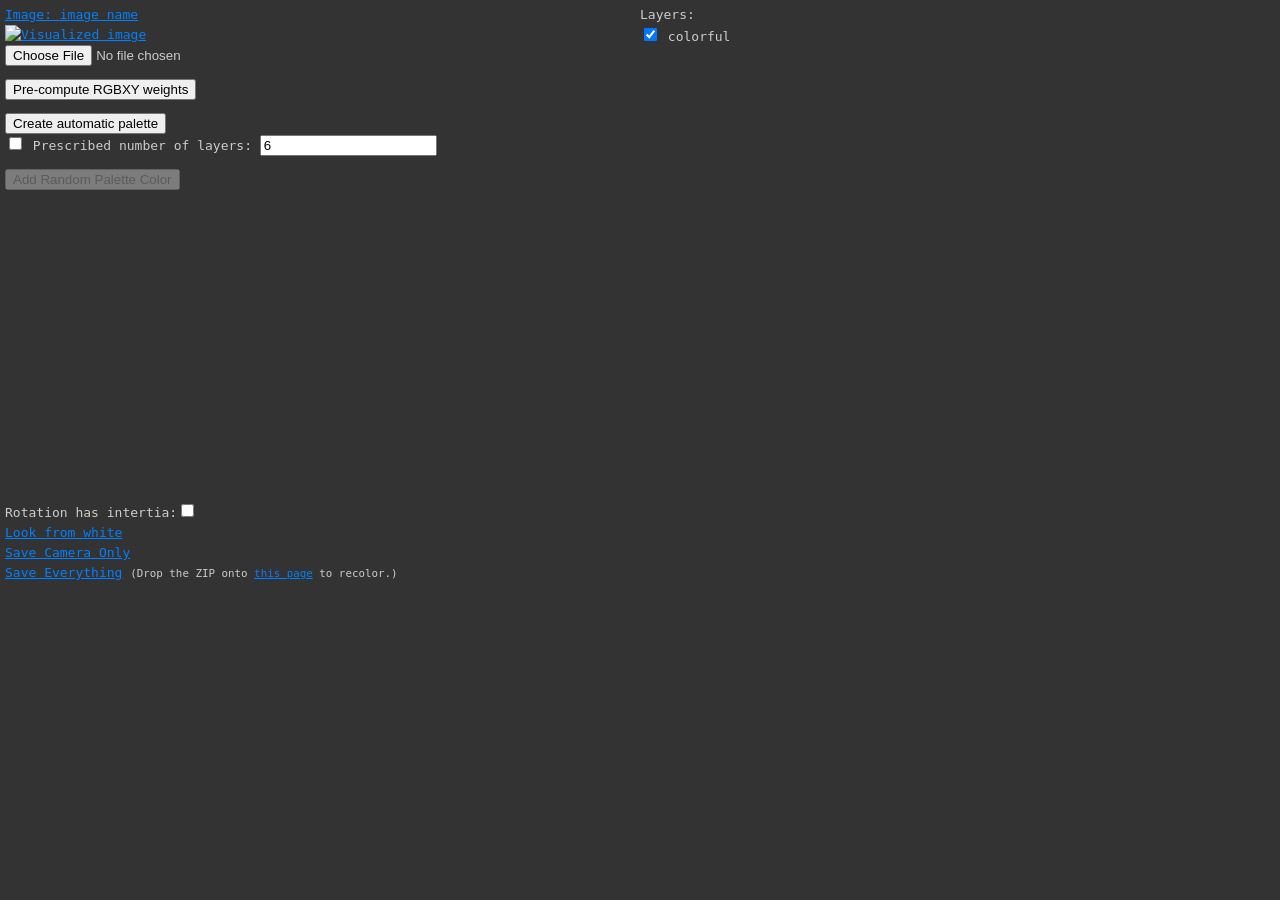
==== commit 5d2e3fe9: "says how to recolor" ====
--- a/image-layer-updating-GUI/index.html
+++ b/image-layer-updating-GUI/index.html
@@ -49,8 +49,8 @@
             <div class="widget"><label>Rotation has intertia:<input type="checkbox" id="intertia" /></label></div>
             <!-- <div class="widget"><button id="look_from_white">Look from white</button></div> -->
             <div><a href="#" id="look_from_white">Look from white</a></div>
-            <div id="saveAll"><a href="#" onclick="saveAll()">Save Everything</a></div>
             <div id="saveCamera"><a href="#" onclick="saveCamera()">Save Camera Only</a></div>
+            <div id="saveAll"><a href="#" onclick="saveAll(); return false;">Save Everything</a> <span class="status" id="saveAll_status"></span> <small>(Drop the ZIP onto <a href="https://yig.github.io/image-rgb-in-3D/">this page</a> to recolor.)</small></div>
         </div>
         <div id="layers">
             <div>Layers: <span class="status" id="layers_status"></span></div>
@@ -68,6 +68,7 @@
         <script src="js/controls/TrackballControls.js"></script>
         <script src="js/Detector.js"></script>
         <script src="js/libs/stats.min.js"></script>
+        <script src="js/libs/jszip.min.js"></script>
         <script src="js/purl.js"></script>
         
         <script src="js/Blob.js"></script>
@@ -347,7 +348,11 @@
                 */
                 
                 var kMIMEType = "image/png";
-                var blob = canvas.toBlobHD( callback, kMIMEType );
+                var done = new Promise( function( resolve ) {
+                    canvas.toBlobHD( function( blob ) { callback( blob ); resolve(); }, kMIMEType );
+                });
+                // Let saveAll() wait for this.
+                if( saveAllPending !== null ) saveAllPending.push( done );
             }
             function canvasFromImage( img ) {
                 
@@ -424,8 +429,19 @@
                         );
                 }
             }
+            // While saveAll() runs, saveAs() collects files here instead of downloading them,
+            // and asynchronous saves add promises to saveAllPending.
+            var saveAllFiles = null;
+            var saveAllPending = null;
+            function saveAs( blob, name ) {
+                if( saveAllFiles !== null ) {
+                    saveAllFiles.push( { name: name, blob: blob } );
+                    return;
+                }
+                downloadBlob( blob, name );
+            }
             // From Gist: https://gist.github.com/yig/aeeb1ee67a13bea98f3d
-            function saveAs( blob, name ) {
+            function downloadBlob( blob, name ) {
                 "use strict";
                 
                 // Inspired by Syntax: http://stackoverflow.com/questions/23451726/saving-binary-data-as-file-using-javascript-from-a-browser/23451803#23451803
@@ -443,20 +459,57 @@
                 a.href = url;
                 a.download = name;
                 a.click();
-                window.URL.revokeObjectURL(url);
+                // Revoking immediately can cancel large downloads in some browsers.
+                setTimeout( function() { window.URL.revokeObjectURL(url); }, 60000 );
                 a.parentNode.removeChild(a);
             }
-            function saveAll() {
+            /*
+            Saves everything as a single zip file. Browsers block or throttle
+            many separate downloads from one click.
+            */
+            async function saveAll() {
                 // Save:
+                // 0. the original image
                 // 1. a screenshot of the 3D view
                 // 2. the camera
                 // 3. the overlay mesh
                 // 4. the recolored image
+                // 5. the weights
+                // 6. the layers
                 
                 // The name of the loaded image.
                 var basename = basenameForSave();
                 
-                
+                if( saveAllFiles !== null ) return;
+                setStatus( 'Saving...', 'save' );
+                var files = saveAllFiles = [];
+                saveAllPending = [];
+                try {
+                    // 0.
+                    saveAllPending.push(
+                        fetch( img.src ).then( function( response ) { return response.blob(); } )
+                            .then( function( blob ) { files.push( { name: basename, blob: blob } ); } )
+                        );
+                    
+                    saveAllParts( basename );
+                    
+                    await Promise.all( saveAllPending );
+                } catch( error ) {
+                    console.error( error );
+                    setStatus( 'Error saving: ' + error.message, 'save' );
+                    return;
+                } finally {
+                    saveAllFiles = null;
+                    saveAllPending = null;
+                }
+                
+                var zip = new JSZip();
+                files.forEach( function( file ) { zip.file( file.name, file.blob ); } );
+                var blob = await zip.generateAsync( { type: 'blob', compression: 'DEFLATE' } );
+                downloadBlob( blob, basename + "-everything.zip" );
+                setStatus( '', 'save' );
+            }
+            function saveAllParts( basename ) {
                 // 1.
                 saveScreenshot( basename );
                 
@@ -1704,7 +1757,7 @@
                 controls.zoomSpeed = 1.2;
                 controls.panSpeed = 0.8;
 
-                controls.noZoom = true;
+                controls.noZoom = false;
                 controls.noPan = true;
                 // Keep the horizon level? No.
                 camera.noRoll = false;
@@ -1859,7 +1912,8 @@
                     'automatically-compute-palette': 'autoCompute_status',
                     'user-choose-number-compute-palette': 'autoCompute_status',
                     'random-add-one-more-color': 'addOneColor_status',
-                    'palette': 'layers_status'
+                    'palette': 'layers_status',
+                    'save': 'saveAll_status'
                 };
                 const id = status_ids[ topic ];
                 if( id === undefined ) {
--- a/image-layer-updating-GUI/styles.css
+++ b/image-layer-updating-GUI/styles.css
@@ -6,7 +6,6 @@
     
     background-color: #333;
     margin: 0px;
-    overflow: hidden;
     
     line-height: 20px;
     
